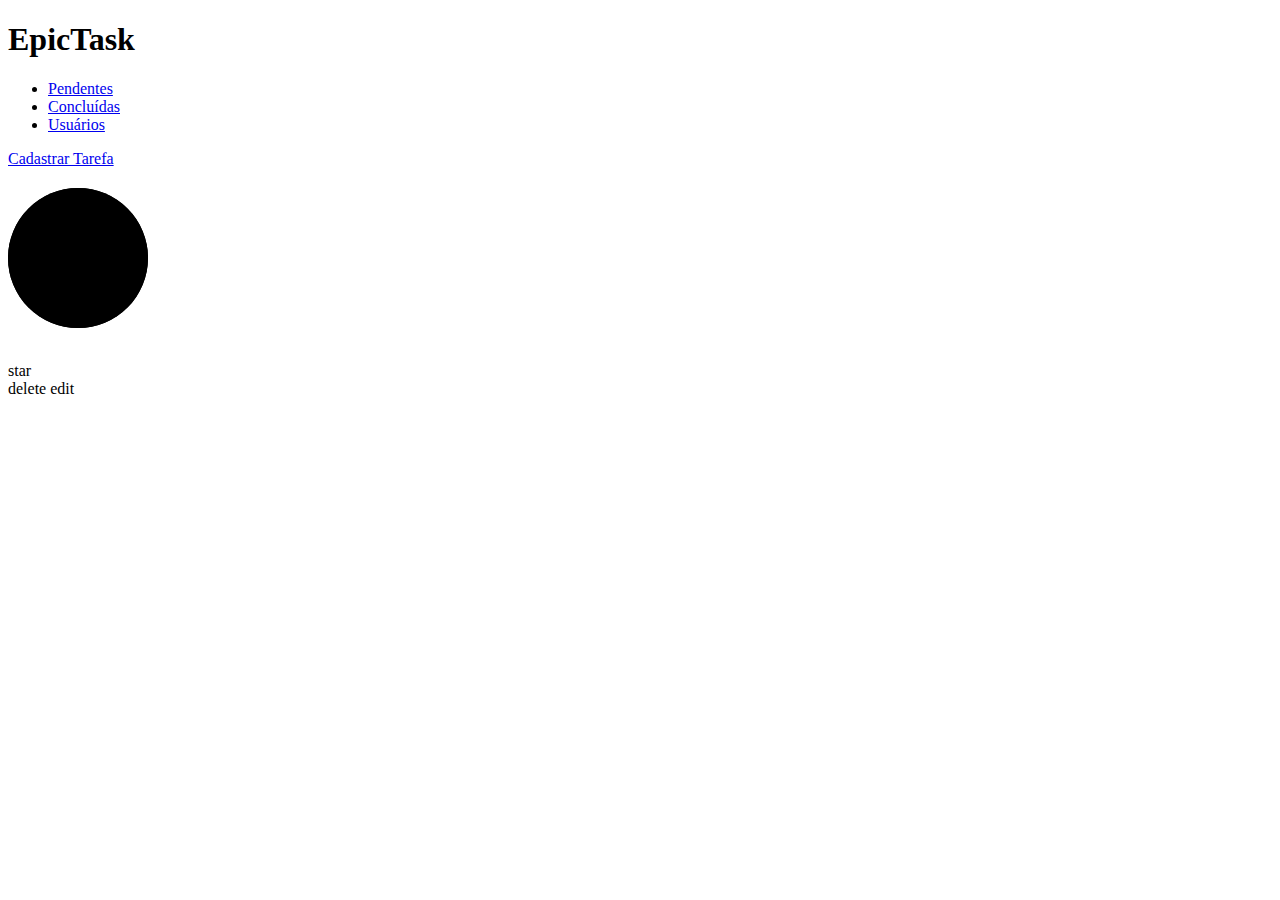
==== epictaskapi/src/main/resources/templates/task/undone.html @ fee19f08 "Atualização Front End" ====
<!DOCTYPE html>
<html xmlns:th="http://thymeleaf.org"></html>
<head>
    <meta charset="UTF-8">
    <meta http-equiv="X-UA-Compatible" content="IE=edge">
    <meta name="viewport" content="width=device-width, initial-scale=1.0">
    <title>EpicTask</title>
    <link rel="stylesheet" type="text/css" th:href="@{~/css/global.css}">
</head>
<body>
    <header>
        <h1>EpicTask</h1>
    </header>

    <nav>
        <ul>
            <li class="active"><a href="#">Pendentes</a></li>
            <li><a href="#">Concluídas</a></li>
            <li><a href="#">Usuários</a></li>
        </ul>
    </nav>

    <div class="toolbar">
        <a href="/task/new" class="button">Cadastrar Tarefa</a>
    </div>

    <div th:if="${message != null}" class="alert success">
        <span th:text="${message}"></span>
    </div>

    <main class="cards">
        <div class="card animated" th:each="task : ${tasks}">
            <h2 th:text="${task.title}"></h2>
            <div class="status">
                <svg>
                    <circle cx="70" cy="70" r="70" />
                    <circle cx="70" cy="70" r="70" th:style="${'stroke-dashoffset: ' + (440 - (440 * task.status) / 100) }" />
                </svg>
                <div class="number">
                    <h2 th:text="${task.status + '%'}"></h2>
                </div>
            </div>
            <div class="score">
                <span class="material-icons">star</span>
                <span th:text="${task.score + 'pts'}"></span>
            </div>
            <div class="actions">
                <a th:href="${'/task/delete/' + task.id}">
                    <span class="material-icons">delete</span>
                </a>
                <a th:href="${'/task/update/' + task.id}">
                    <span class="material-icons">edit</span>
                </a>
            </div>
        </div>
    </main>
</body>
</html>
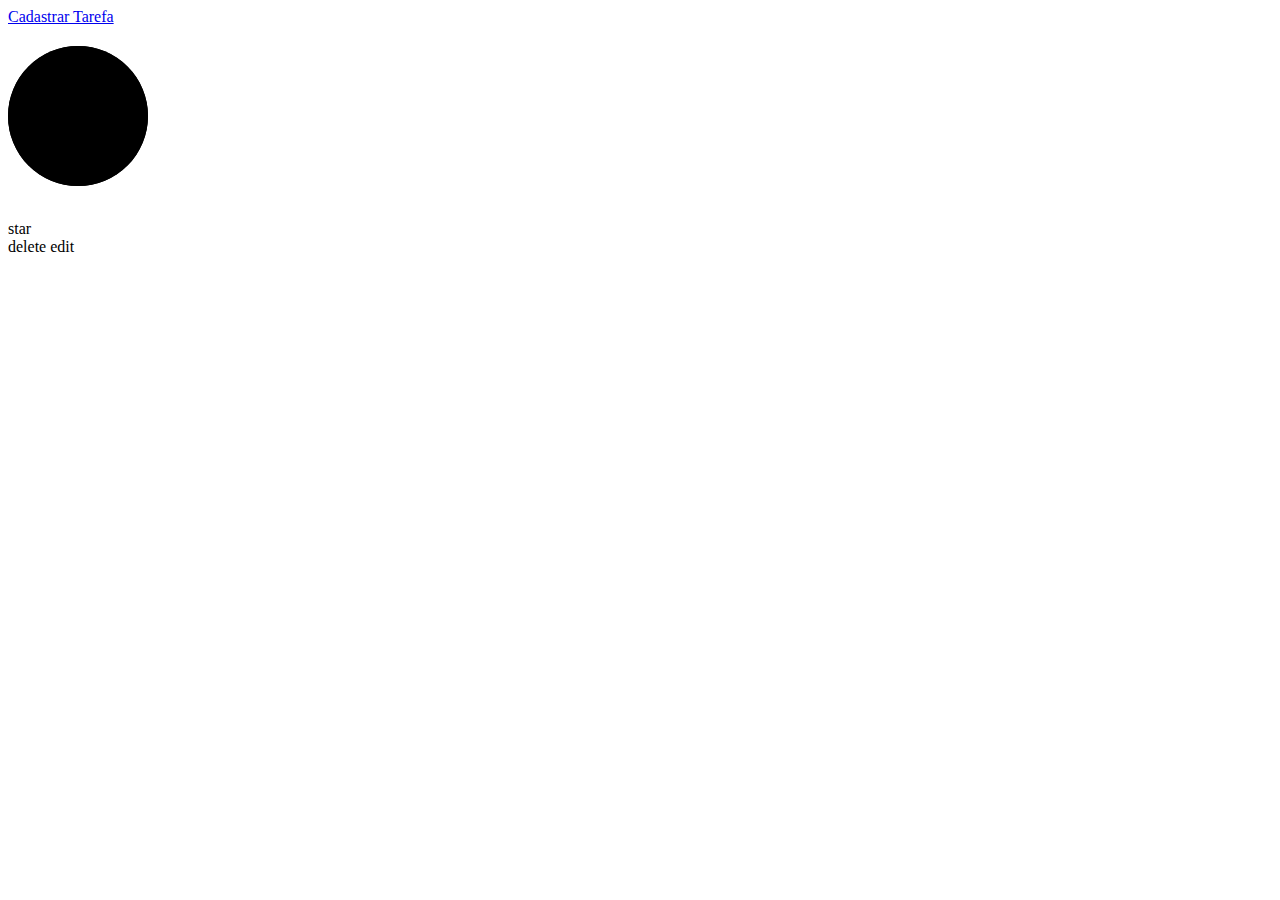
==== commit 26ae7468: "Front-End" ====
--- a/epictaskapi/src/main/resources/templates/task/undone.html
+++ b/epictaskapi/src/main/resources/templates/task/undone.html
@@ -1,27 +1,13 @@
 <!DOCTYPE html>
-<html xmlns:th="http://thymeleaf.org"></html>
-<head>
-    <meta charset="UTF-8">
-    <meta http-equiv="X-UA-Compatible" content="IE=edge">
-    <meta name="viewport" content="width=device-width, initial-scale=1.0">
-    <title>EpicTask</title>
-    <link rel="stylesheet" type="text/css" th:href="@{~/css/global.css}">
-</head>
+<html xmlns:th="http://thymeleaf.org">
+<head th:insert="_template :: head"></head>
 <body>
-    <header>
-        <h1>EpicTask</h1>
-    </header>
+    <header th:insert="_template :: header"></header>
 
-    <nav>
-        <ul>
-            <li class="active"><a href="#">Pendentes</a></li>
-            <li><a href="#">Concluídas</a></li>
-            <li><a href="#">Usuários</a></li>
-        </ul>
-    </nav>
+    <nav th:insert="_template :: menu('undone')"></nav>
 
     <div class="toolbar">
-        <a href="/task/new" class="button">Cadastrar Tarefa</a>
+        <a href="/task/new" sec:authorize-url="POST /task" class="button">Cadastrar Tarefa</a>
     </div>
 
     <div th:if="${message != null}" class="alert success">
@@ -45,7 +31,7 @@
                 <span th:text="${task.score + 'pts'}"></span>
             </div>
             <div class="actions">
-                <a th:href="${'/task/delete/' + task.id}">
+                <a th:href="${'/task/delete/' + task.id}" sec:authorize="hasRole('ADMIN')">
                     <span class="material-icons">delete</span>
                 </a>
                 <a th:href="${'/task/update/' + task.id}">
